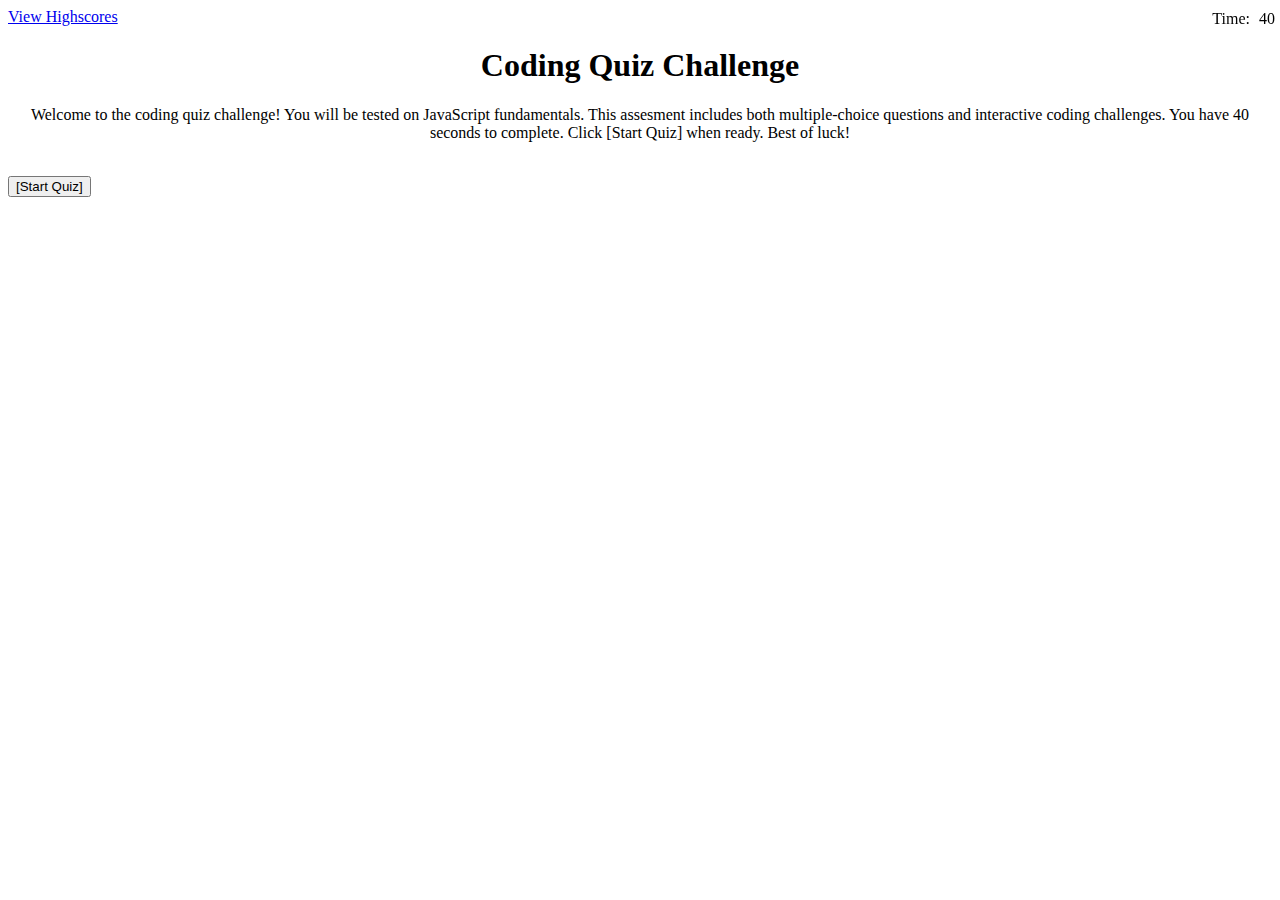
==== index.html @ 3c916b46 "viewHighscores/timeNav" ====
<!DOCTYPE html>
<html lang="en">

<head>
    <meta charset="UTF-8">
    <meta name="viewport" content="width=device-width, initial-scale=1.0">
    <title>Coding Quiz Challenge</title>
    <link href="script.css" rel="stylesheet">
    <link href="https://cdn.jsdelivr.net/npm/bootstrap@5.0.0-beta3/dist/css/bootstrap.min.css" rel="stylesheet"
        integrity="sha384-eOJMYsd53ii+scO/bJGFsiCZc+5NDVN2yr8+0RDqr0Ql0h+rP48ckxlpbzKgwra6" crossorigin="anonymous">
    <script src="https://cdn.jsdelivr.net/npm/bootstrap@5.0.0-beta3/dist/js/bootstrap.bundle.min.js"
        integrity="sha384-JEW9xMcG8R+pH31jmWH6WWP0WintQrMb4s7ZOdauHnUtxwoG2vI5DkLtS3qm9Ekf"
        crossorigin="anonymous"></script>

</head>

<body>
    <nav class="nav">
        <a class="nav-link active" aria-current="page" href="#">View Highscores</a>
        <a id="time">Time:</a>
        <span id="count">40</span>
    </nav>
    
    <h1 style="text-align:center">
        Coding Quiz Challenge
    </h1>
    <p style="text-align:center">Welcome to the coding quiz challenge! You will be tested on JavaScript fundamentals.
        This assesment includes both multiple-choice questions and interactive coding challenges.
        You have 40 seconds to complete. Click [Start Quiz] when ready.
        Best of luck!
    </p>
    <br>
    <button type="button" onclick="start()">[Start Quiz]
    </button>


    <script src="timer.js"></script>
    <script src="quiz.js"></script>

</body>

</html>
---- script.css ----
#time{
    position: fixed;
    top: 10px;
    right: 30px; 
}
#count{
    position: fixed;
    top: 10px;
    right: 5px; 
}
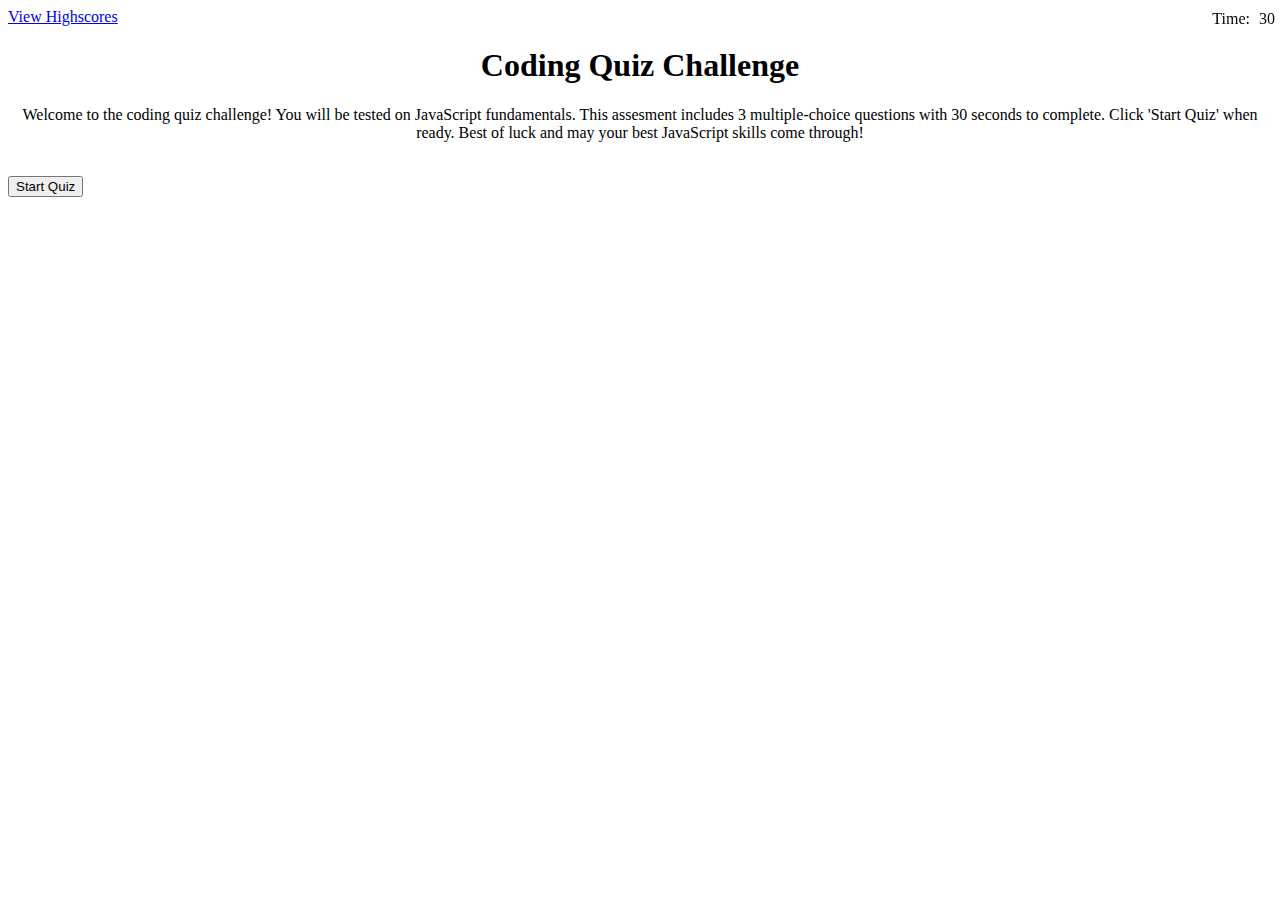
==== commit 21003be3: "colorYellow" ====
--- a/index.html
+++ b/index.html
@@ -16,21 +16,21 @@
 
 <body>
     <nav class="nav">
-        <a class="nav-link active" aria-current="page" href="#">View Highscores</a>
+        <a class="nav-link link-warning" aria-current="page" href="#">View Highscores</a>
         <a id="time">Time:</a>
-        <span id="count">40</span>
+        <span id="count">30</span>
     </nav>
     
     <h1 style="text-align:center">
         Coding Quiz Challenge
     </h1>
     <p style="text-align:center">Welcome to the coding quiz challenge! You will be tested on JavaScript fundamentals.
-        This assesment includes both multiple-choice questions and interactive coding challenges.
-        You have 40 seconds to complete. Click [Start Quiz] when ready.
-        Best of luck!
+        This assesment includes 3 multiple-choice questions with 30 seconds to complete. 
+        Click 'Start Quiz' when ready.
+        Best of luck and may your best JavaScript skills come through!
     </p>
     <br>
-    <button type="button" onclick="start()">[Start Quiz]
+    <button type="button" class="btn btn-warning" onclick="start()">Start Quiz
     </button>
 
 
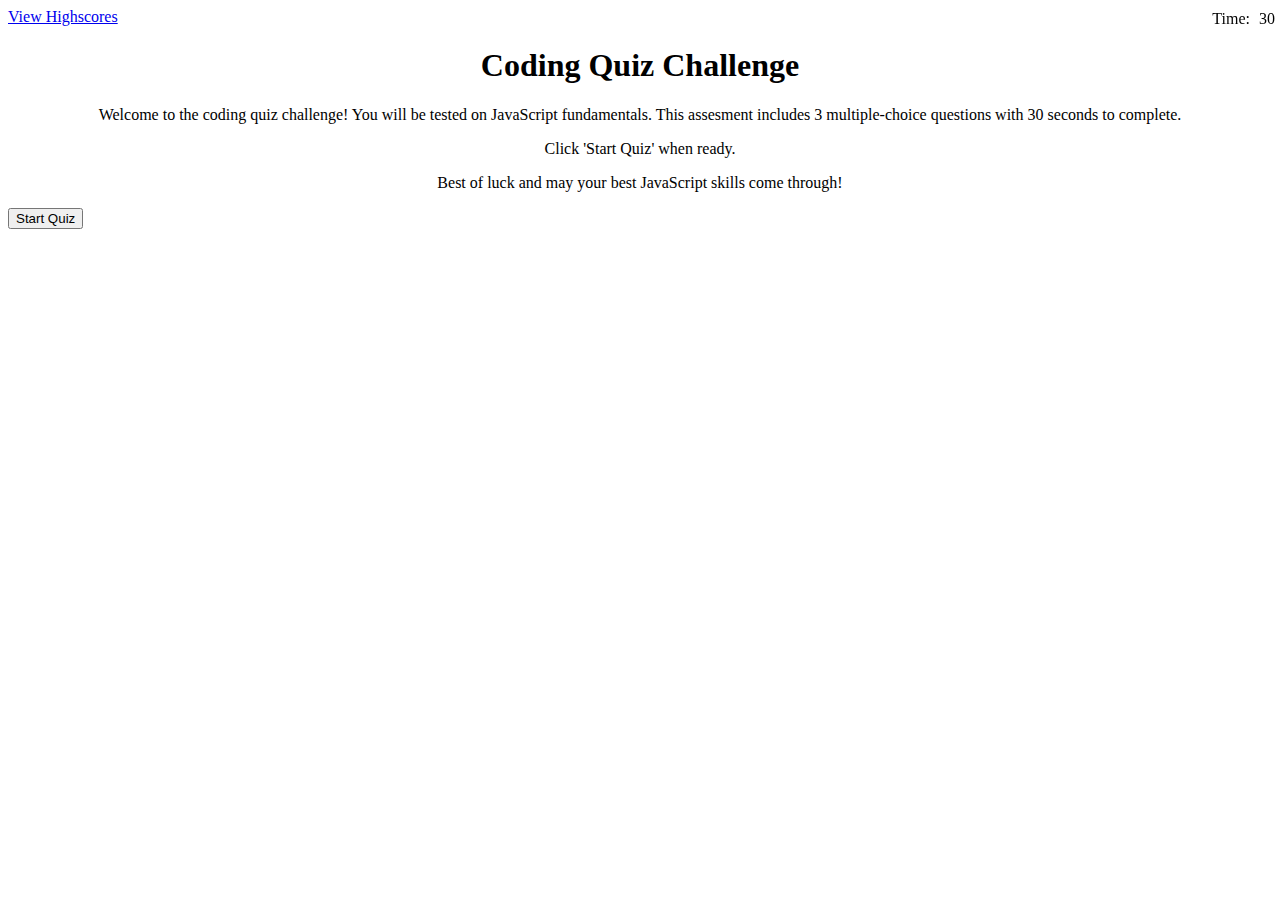
==== commit a3b43632: "homepage" ====
--- a/index.html
+++ b/index.html
@@ -20,19 +20,26 @@
         <a id="time">Time:</a>
         <span id="count">30</span>
     </nav>
-    
-    <h1 style="text-align:center">
-        Coding Quiz Challenge
-    </h1>
-    <p style="text-align:center">Welcome to the coding quiz challenge! You will be tested on JavaScript fundamentals.
-        This assesment includes 3 multiple-choice questions with 30 seconds to complete. 
-        Click 'Start Quiz' when ready.
-        Best of luck and may your best JavaScript skills come through!
-    </p>
-    <br>
-    <button type="button" class="btn btn-warning" onclick="start()">Start Quiz
-    </button>
-
+    <div class="container-fluid">
+        <h1>Coding Quiz Challenge</h1>
+        <div class="row align-items-center">
+            <div class="col-3"></div>
+            <div class="col-6">
+                <p>Welcome to the coding quiz challenge! You will be tested on JavaScript
+                    fundamentals.
+                    This assesment includes 3 multiple-choice questions with 30 seconds to complete.
+                <p>Click 'Start Quiz' when ready.</p>
+                <p>Best of luck and may your best JavaScript skills come through!</p>
+                </p>
+                <div class="d-grid gap-2 col-2 mx-auto">
+                    <div class="col">
+                        <button type="button" class="btn btn-warning" onclick="start()">Start Quiz
+                        </button>
+                    </div>
+                </div>
+            </div>
+        </div>
+    </div>
 
     <script src="timer.js"></script>
     <script src="quiz.js"></script>
--- a/script.css
+++ b/script.css
@@ -7,4 +7,12 @@
     position: fixed;
     top: 10px;
     right: 5px; 
-}+}
+
+h1{
+    text-align: center;
+}
+
+p{
+    text-align: center;
+}
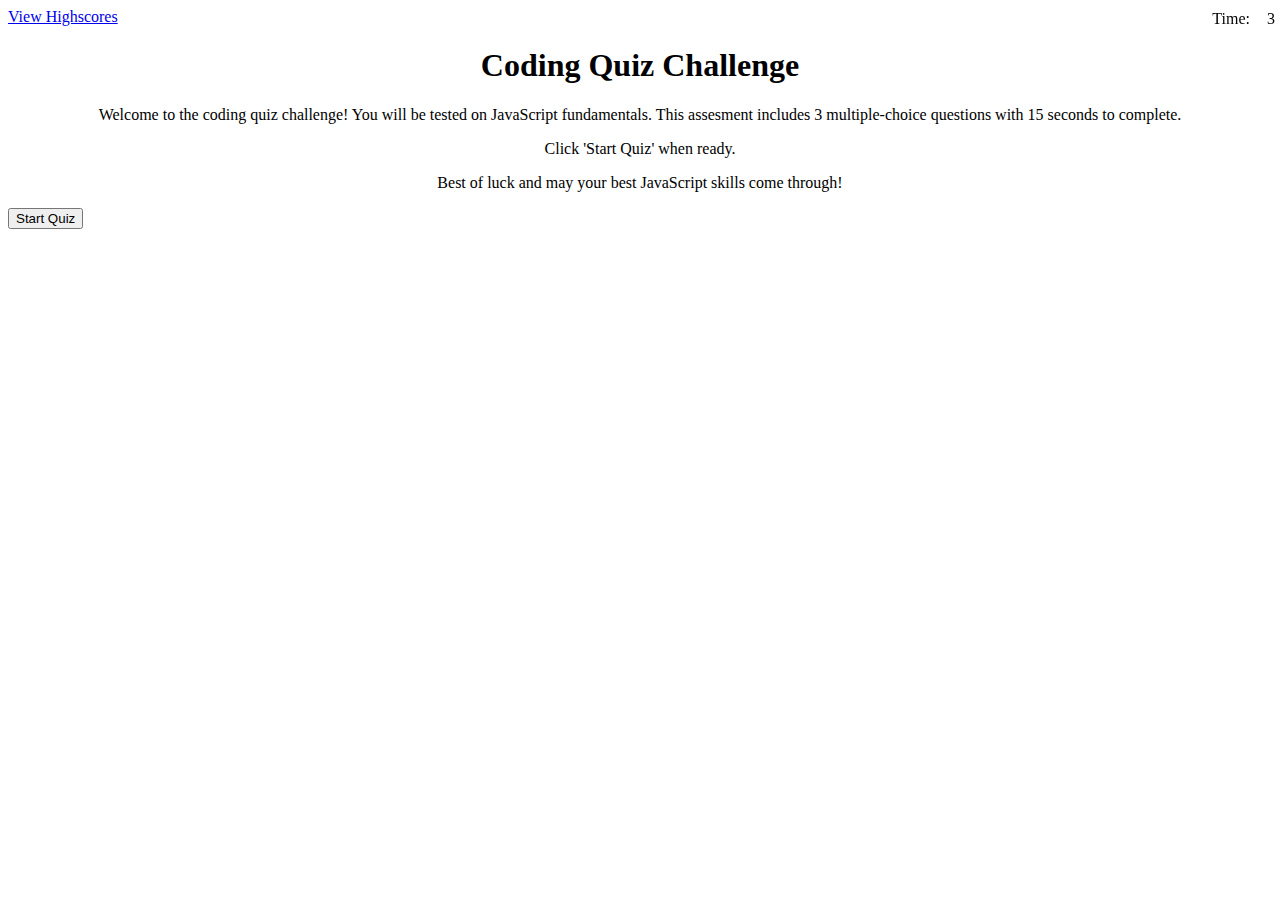
==== commit c3631e43: "questionDisplay" ====
--- a/index.html
+++ b/index.html
@@ -18,22 +18,22 @@
     <nav class="nav">
         <a class="nav-link link-warning" aria-current="page" href="#">View Highscores</a>
         <a id="time">Time:</a>
-        <span id="count">30</span>
+        <span id="count">3</span>
     </nav>
-    <div class="container-fluid">
+    <div class="container-fluid" id="main">
         <h1>Coding Quiz Challenge</h1>
         <div class="row align-items-center">
             <div class="col-3"></div>
             <div class="col-6">
                 <p>Welcome to the coding quiz challenge! You will be tested on JavaScript
                     fundamentals.
-                    This assesment includes 3 multiple-choice questions with 30 seconds to complete.
+                    This assesment includes 3 multiple-choice questions with 15 seconds to complete.
                 <p>Click 'Start Quiz' when ready.</p>
                 <p>Best of luck and may your best JavaScript skills come through!</p>
                 </p>
                 <div class="d-grid gap-2 col-2 mx-auto">
                     <div class="col">
-                        <button type="button" class="btn btn-warning" onclick="start()">Start Quiz
+                        <button type="button" class="btn btn-warning" onclick="startTimer()">Start Quiz
                         </button>
                     </div>
                 </div>
@@ -41,9 +41,13 @@
         </div>
     </div>
 
-    <script src="timer.js"></script>
+    <div id="question">
+        <p></p>
+        <div id="options"></div>
+    </div>
+
     <script src="quiz.js"></script>
-
+    <script src="question.js"></script>
 </body>
 
 </html>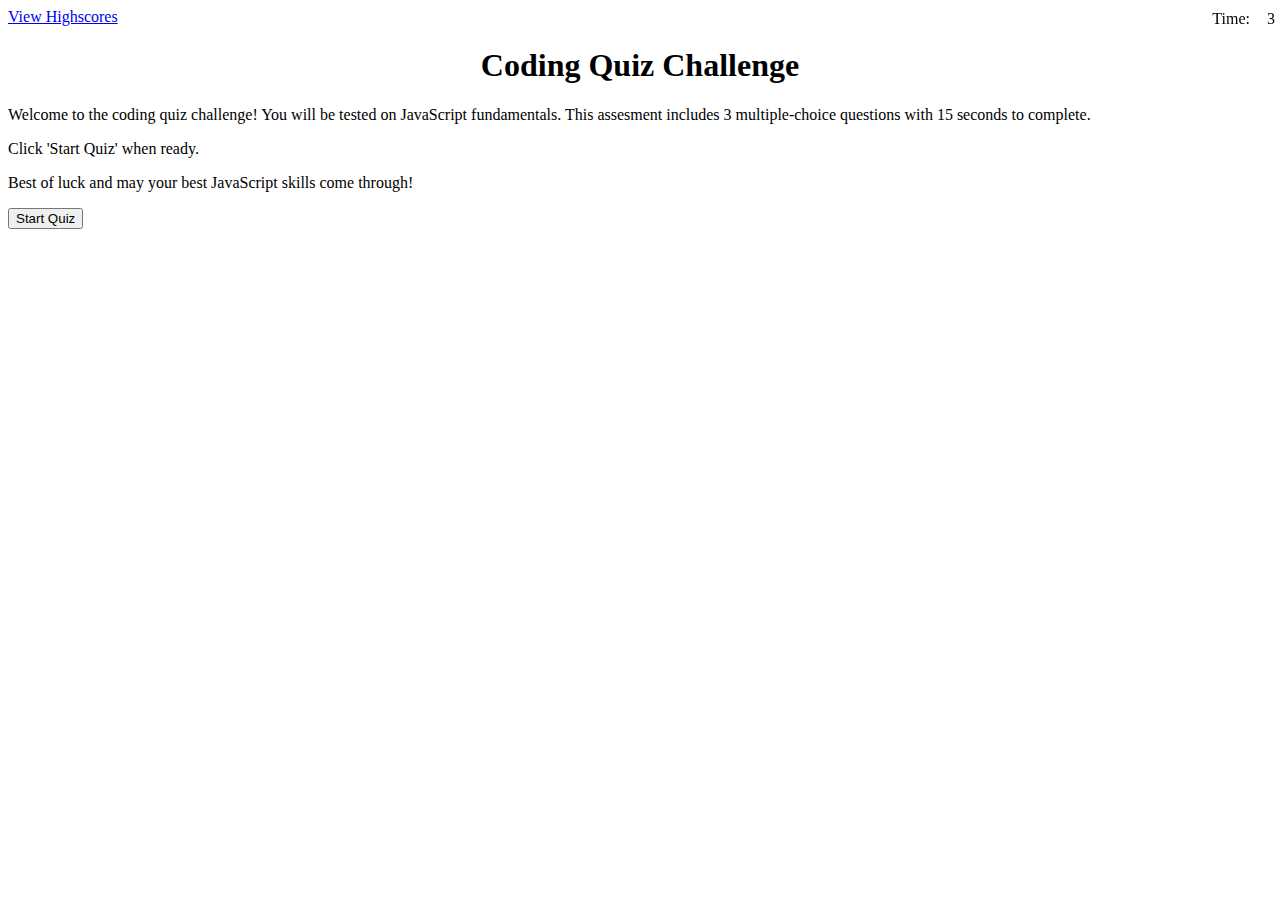
==== commit 8f644c42: "firstOptionDisplays" ====
--- a/index.html
+++ b/index.html
@@ -41,9 +41,30 @@
         </div>
     </div>
 
-    <div id="question">
-        <p></p>
-        <div id="options"></div>
+    <div class="hide">
+        <prompt id="question" value="questionAsked"></prompt>
+        <div id="options">
+            <div class="form-check">
+                <input class="form-check-input" type="radio" name="flexRadioDefault" id="optionBubble">
+                <option class="form-check-label" for="flexRadioDefault1"></option>
+
+            </div>
+            <div class="form-check">
+                <input class="form-check-input" type="radio" name="flexRadioDefault" id="optionBubble">
+                <option class="form-check-label" for="flexRadioDefault1"></option>
+
+            </div>
+            <div class="form-check">
+                <input class="form-check-input" type="radio" name="flexRadioDefault" id="optionBubble">
+                <option class="form-check-label" for="flexRadioDefault1"></option>
+
+            </div>
+            <div class="form-check">
+                <input class="form-check-input" type="radio" name="flexRadioDefault" id="optionBubble">
+                <option class="form-check-label" for="flexRadioDefault1"></option>
+
+            </div>
+        </div>
     </div>
 
     <script src="quiz.js"></script>
--- a/script.css
+++ b/script.css
@@ -13,6 +13,14 @@
     text-align: center;
 }
 
-p{
+h3{
     text-align: center;
 }
+
+ .hide{
+     display: none;
+ }
+
+ li{
+     list-style-type: none;
+ }